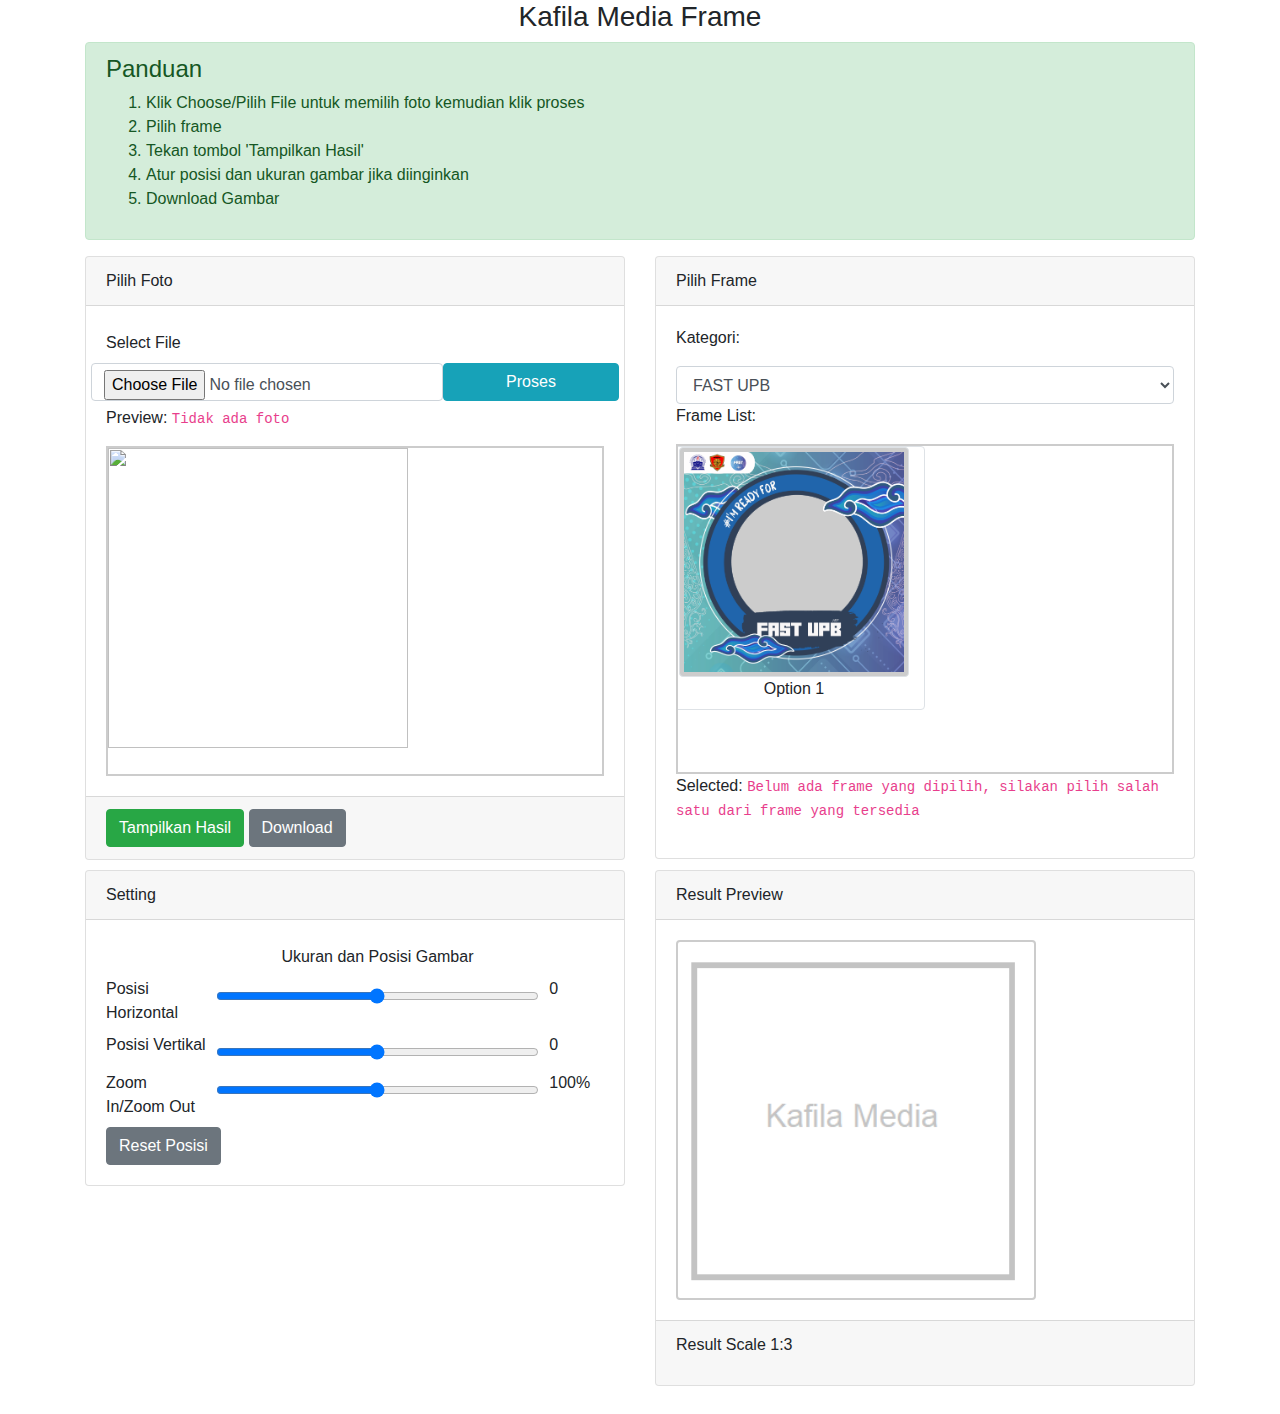
==== index.html @ 0520d204 "test" ====
<html>
  <head>
    <title>Kafila</title>
    <meta http-equiv="refresh" content="0; url=public" />
    <meta name="description" content="Kafila Media PSB Frame" />
    <meta property="og:title" content="Kafila Media PSB Frame" />
    <meta property="og:description" content="Kafila Media PSB Frame" />
    <meta property="og:site_name" content="kafilamedia" />
    <meta property="og:type" content="website" />
  </head>
  <body>
    <h2>Please wait..</h2>
  </body>
</html>
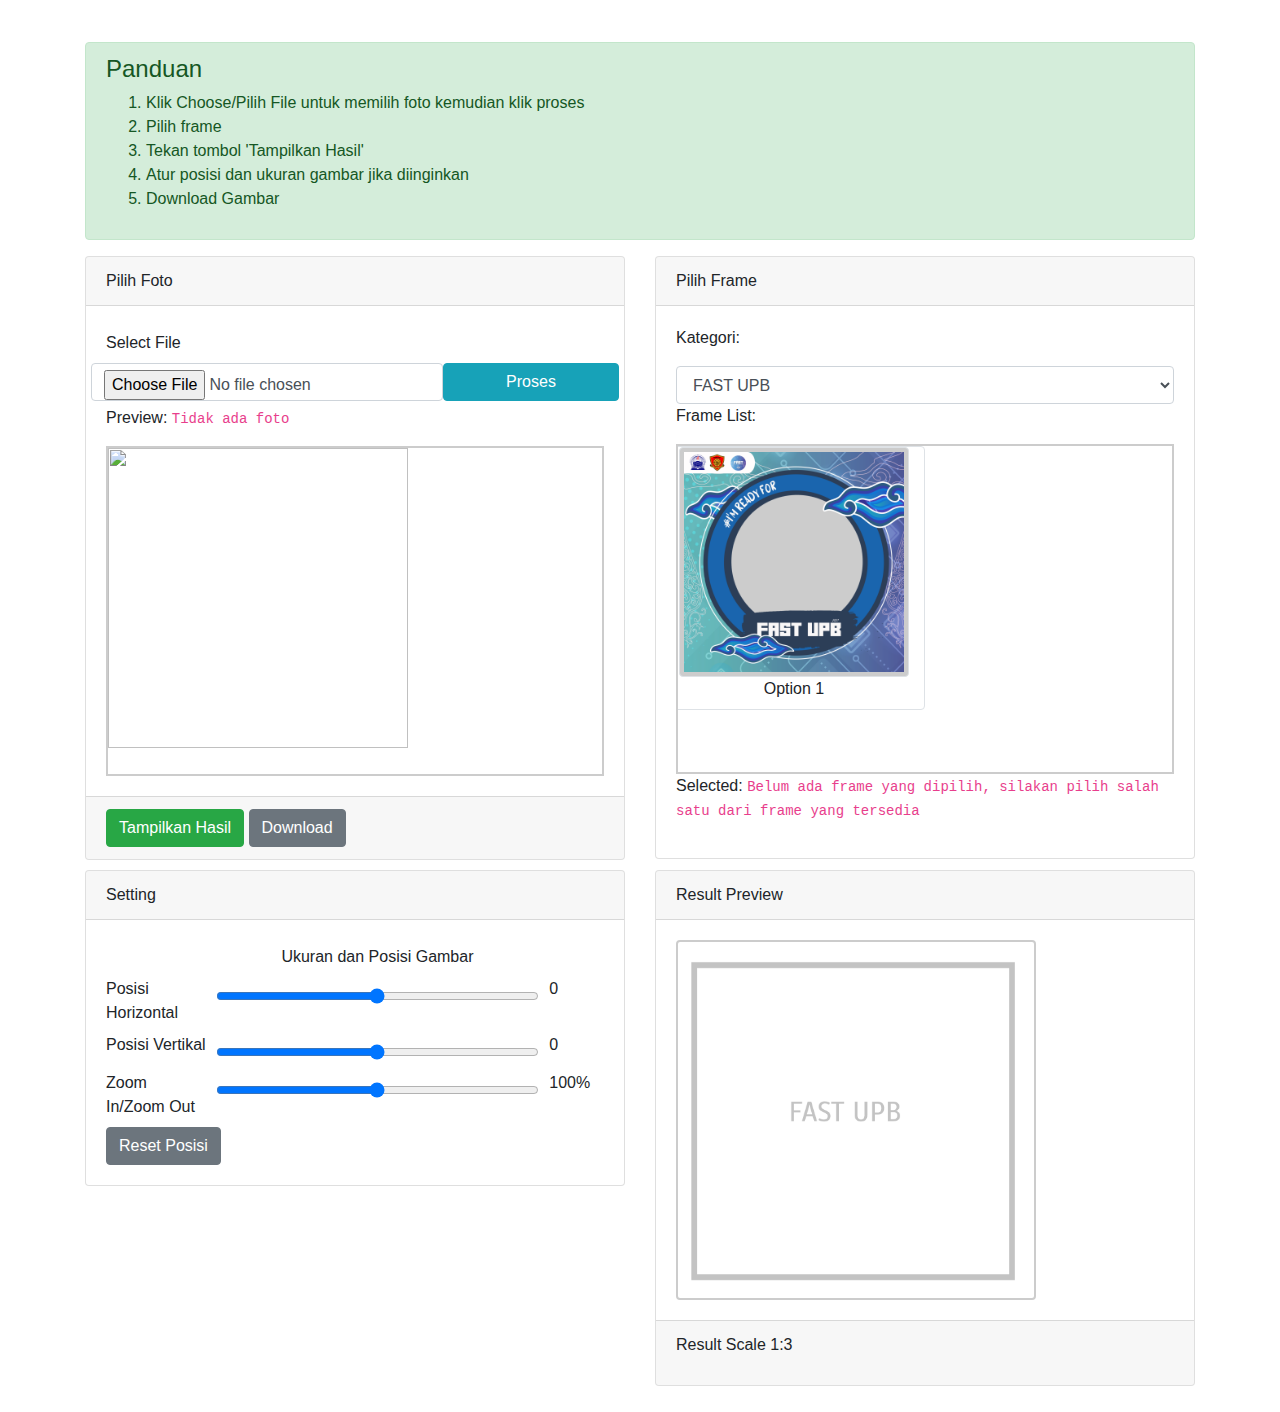
==== commit 82617e39: "Update" ====
--- a/index.html
+++ b/index.html
@@ -1,11 +1,11 @@
 <html>
   <head>
-    <title>Kafila</title>
+    <title>FAST UPB</title>
     <meta http-equiv="refresh" content="0; url=public" />
-    <meta name="description" content="Kafila Media PSB Frame" />
-    <meta property="og:title" content="Kafila Media PSB Frame" />
-    <meta property="og:description" content="Kafila Media PSB Frame" />
-    <meta property="og:site_name" content="kafilamedia" />
+    <meta name="description" content="FAST UPB Twibbon Generator" />
+    <meta property="og:title" content="FAST UPB Twibbon Generator" />
+    <meta property="og:description" content="FAST UPB Twibbon Generator" />
+    <meta property="og:site_name" content="FAST UPB Twibbon Generator" />
     <meta property="og:type" content="website" />
   </head>
   <body>
